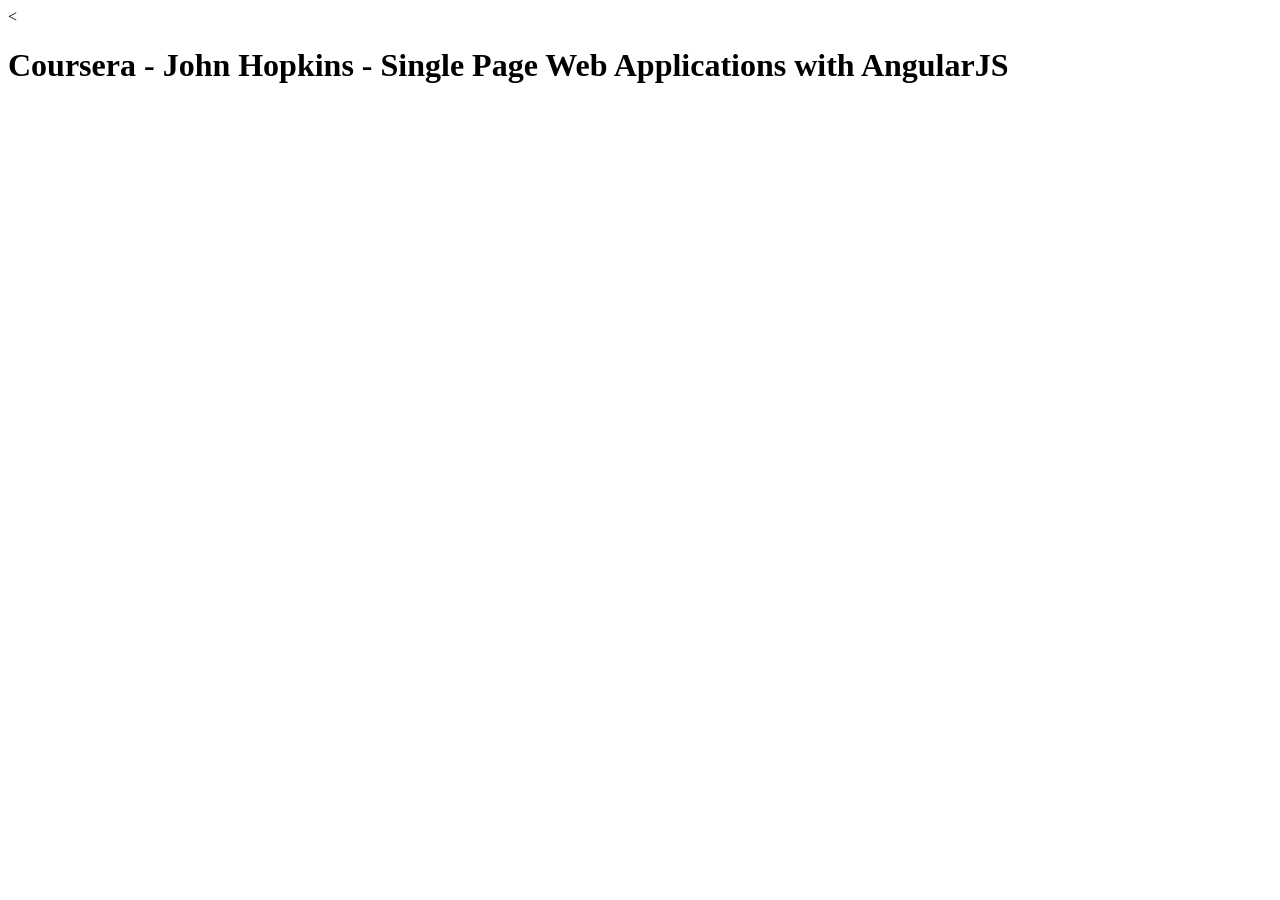
==== index.html @ ceda1f2a "Create index.html" ====
<<!DOCTYPE html>
<html lang="en" dir="ltr">
  <head>
    <meta charset="utf-8">
    <title>AngularJsWebApp</title>
  </head>
  <body>
    <h1>Coursera - John Hopkins - Single Page Web Applications with AngularJS</h1>
  </body>
</html>
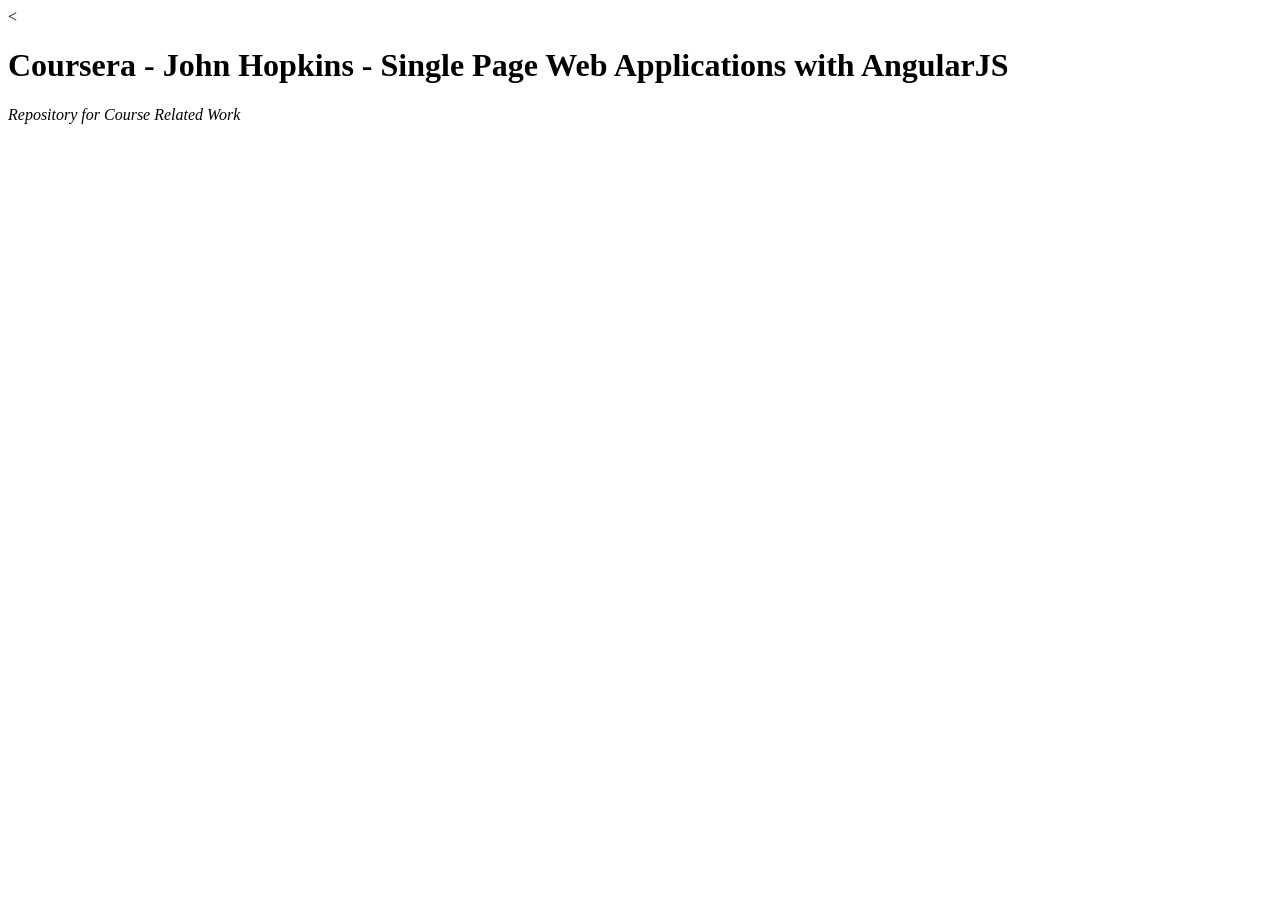
==== commit 70968036: "Update index.html" ====
--- a/index.html
+++ b/index.html
@@ -6,5 +6,6 @@
   </head>
   <body>
     <h1>Coursera - John Hopkins - Single Page Web Applications with AngularJS</h1>
+    <em>Repository for Course Related Work</em>
   </body>
 </html>
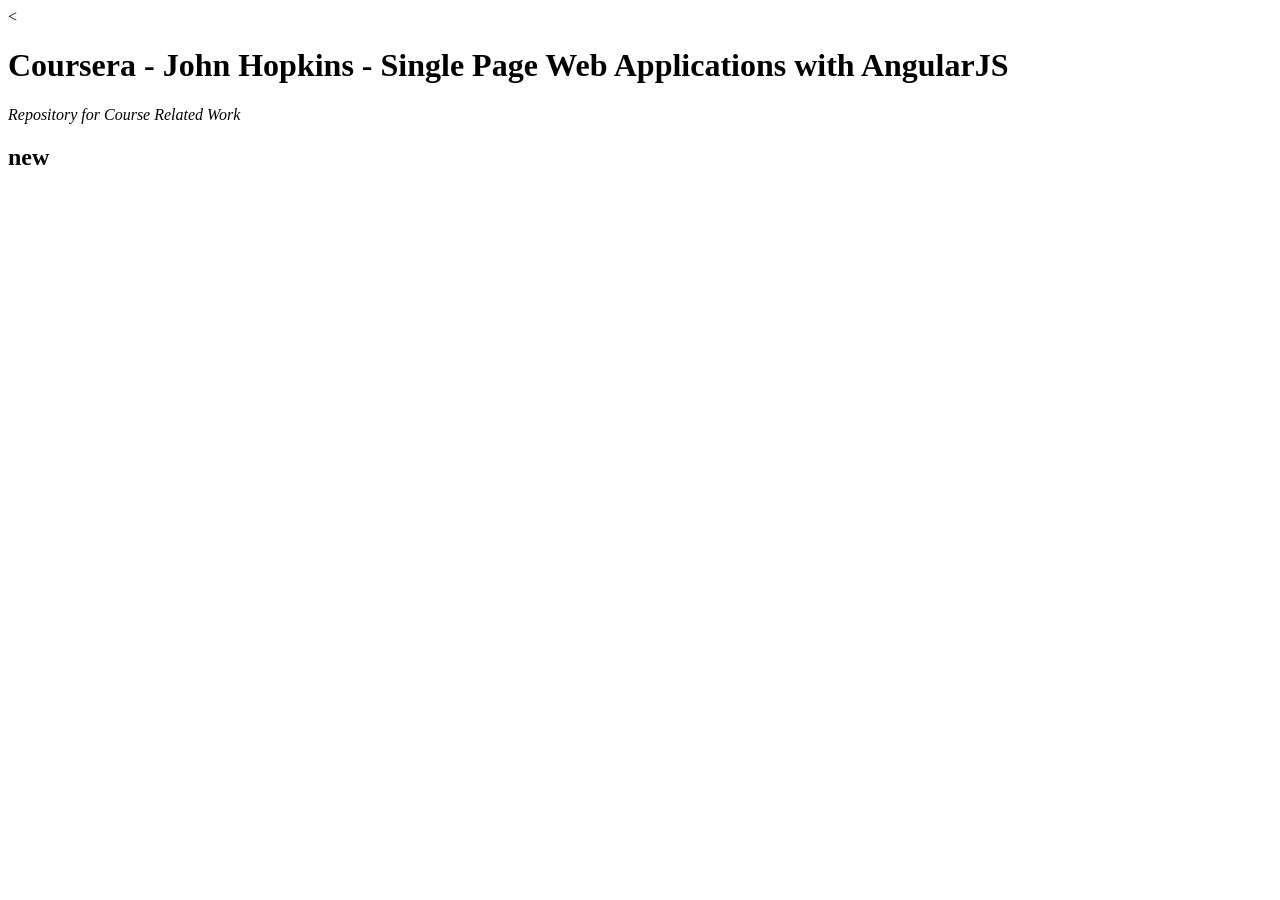
==== commit dd46b9f7: "added with git desktop" ====
--- a/index.html
+++ b/index.html
@@ -7,5 +7,6 @@
   <body>
     <h1>Coursera - John Hopkins - Single Page Web Applications with AngularJS</h1>
     <em>Repository for Course Related Work</em>
+    <h2>new</h2>
   </body>
 </html>
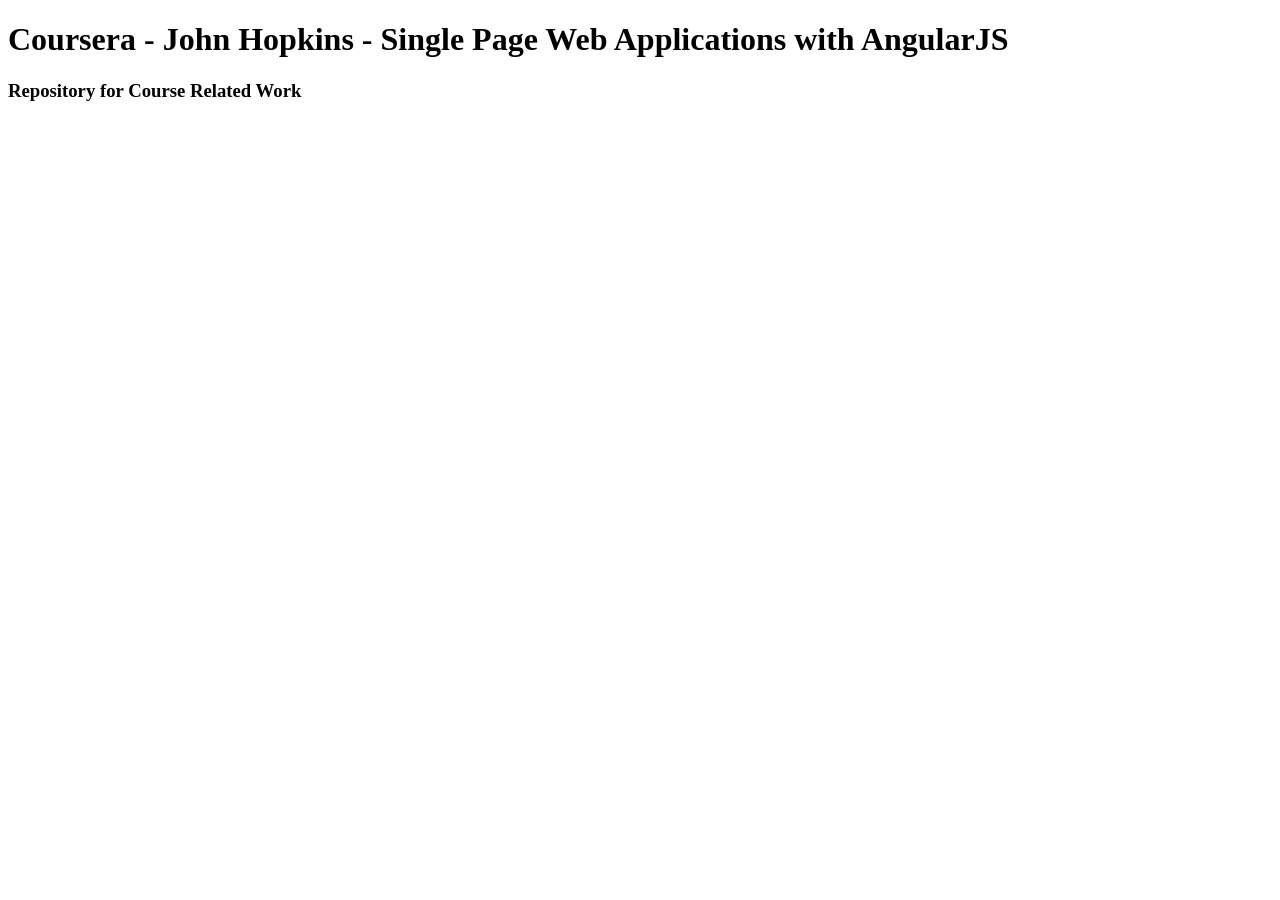
==== commit f6c470a5: "final index" ====
--- a/index.html
+++ b/index.html
@@ -1,12 +1,9 @@
-<<!DOCTYPE html>
+<!DOCTYPE html>
 <html lang="en" dir="ltr">
-  <head>
-    <meta charset="utf-8">
-    <title>AngularJsWebApp</title>
-  </head>
+  <meta charset="utf-8">
+  <title>AngularJsWebApp</title>
   <body>
     <h1>Coursera - John Hopkins - Single Page Web Applications with AngularJS</h1>
-    <em>Repository for Course Related Work</em>
-    <h2>new</h2>
+    <h3>Repository for Course Related Work</h3>
   </body>
 </html>
